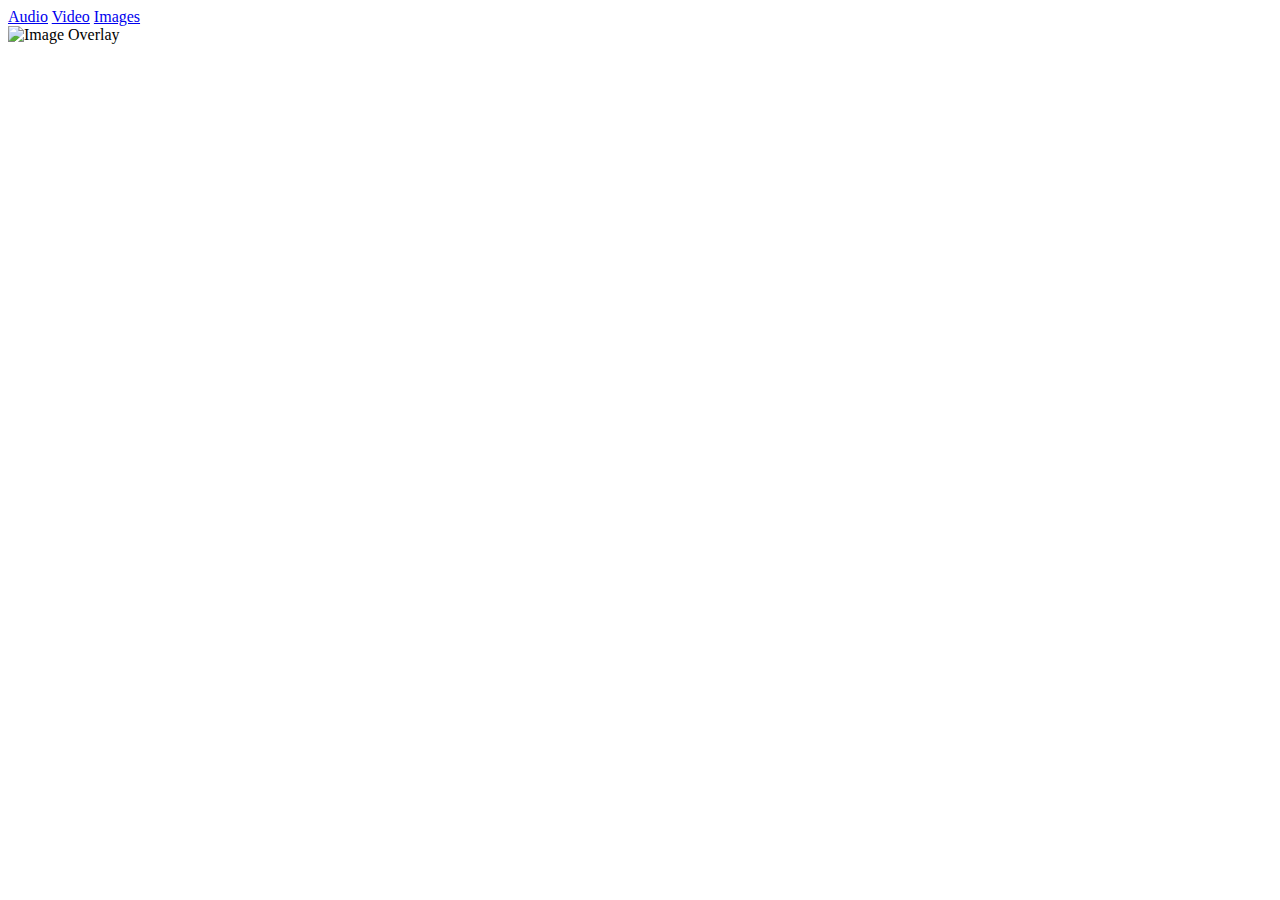
==== staging/index.html @ b312cfbb "Load from staging folder" ====
<!DOCTYPE html>
<html>

<head>
  <title>Saturn Staging Examples</title>
  <script src="https://saturn.tech/widget.js#integration=df2ce4bf-8c63-4c28-9318-a518ca700d4a&installPath=/staging" async></script>
  <link rel="stylesheet" href="styles.css">
</head>

<body>
  <div class="background">
    <header class="header">
      <div class="logo"></div>
    </header>
    <div class="button-container">
      <div style="margin-left: auto; margin-right: auto;">
        <a href="index.audio.hls.html" class="button">Audio</a>
        <a href="index.video.hls.html" class="button">Video</a>
        <a href="index.image.html" class="button">Images</a>
      </div>
      <div class="image-overlay">
        <img src="https://gateway.ipfs.io/ipfs/QmT7nszGNE9gxZDRfL4Mf7cRHSA61fv4aeayf8JfXXF4BD" alt="Image Overlay">
      </div>
    </div>
  </div>
</body>

</html>
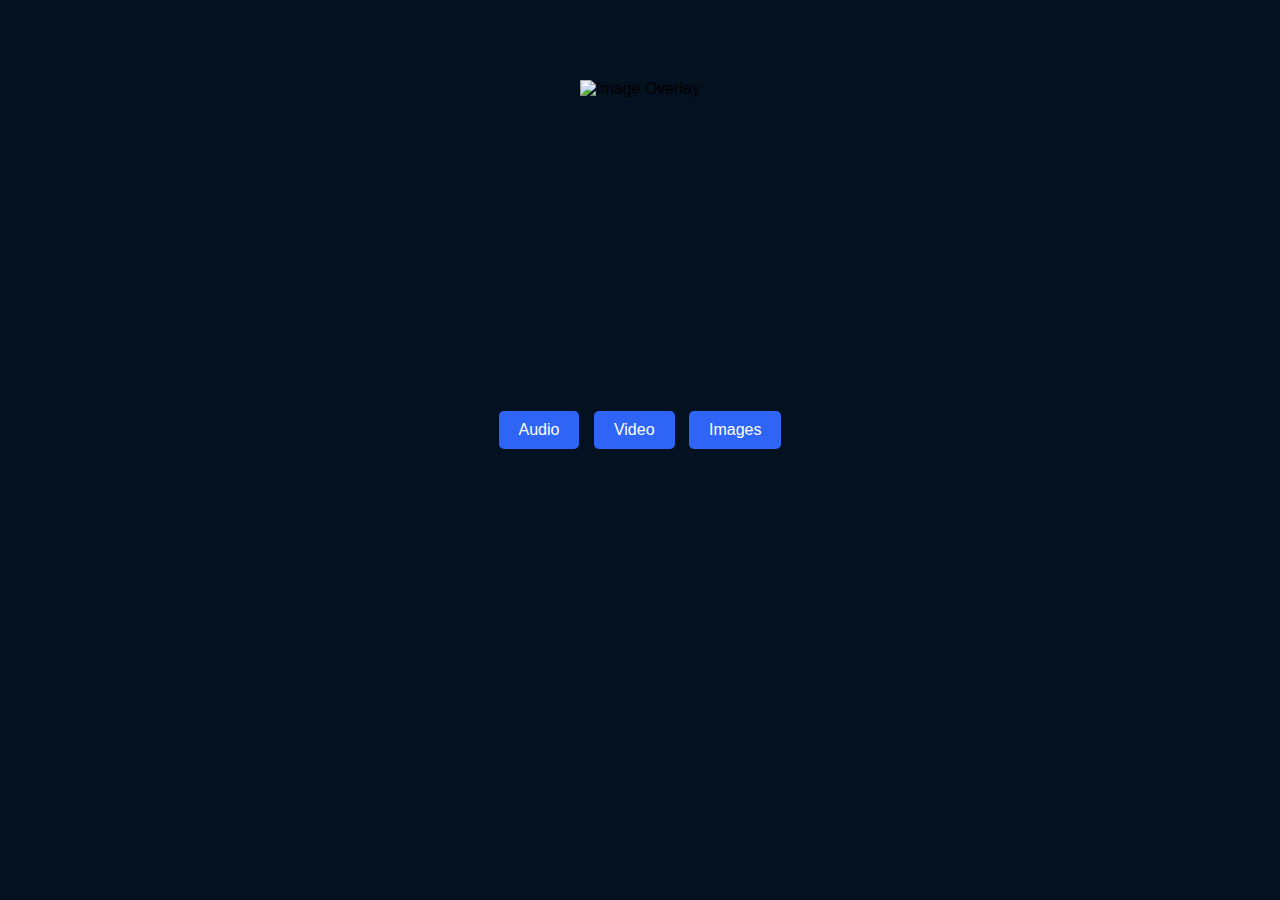
==== commit 4be2551e: "Fix stylesheet path" ====
--- a/staging/index.html
+++ b/staging/index.html
@@ -4,7 +4,7 @@
 <head>
   <title>Saturn Staging Examples</title>
   <script src="https://saturn.tech/widget.js#integration=df2ce4bf-8c63-4c28-9318-a518ca700d4a&installPath=/staging" async></script>
-  <link rel="stylesheet" href="styles.css">
+  <link rel="stylesheet" href="../styles.css">
 </head>
 
 <body>
--- a/styles.css
+++ b/styles.css
@@ -0,0 +1,124 @@
+:root {
+  --logo-url: url('https://gateway.ipfs.io/ipfs/QmZSLh1CH64RVWKuq6VnforD6UkfZpb1oooY8YkEr9vtA2');
+}
+
+html, body {
+  height: 100%;
+  margin: 0;
+  padding: 0;
+  font-family: Arial, sans-serif;
+}
+
+.background {
+  min-height: 100%;
+  padding-bottom: 60px;
+  box-sizing: border-box;
+  background-color: rgb(4, 17, 32);
+  display: flex;
+  flex-direction: column;
+  align-items: center;
+}
+
+.button-container {
+  flex: 1;
+  display: flex;
+  justify-content: center;
+  align-items: center;
+  padding-top: 20px;
+  position: relative;
+  z-index: 1;
+}
+
+.header {
+  position: fixed;
+  top: 0;
+  left: 0;
+  width: 100%;
+  height: 60px;
+  display: flex;
+  align-items: center;
+  justify-content: center;
+  background-color: rgb(4, 17, 32);
+  padding: 10px 20px;
+  z-index: 2;
+}
+
+.header .logo {
+  width: 150px;
+  height: 150px;
+  margin-right: 10px;
+  background-image: var(--logo-url);
+  background-size: contain;
+  background-repeat: no-repeat;
+  background-position: center;
+}
+
+.button {
+  display: inline-block;
+  padding: 10px 20px;
+  background-color: rgb(46, 101, 246);
+  color: #fff;
+  border: none;
+  border-radius: 5px;
+  margin-right: 10px;
+  cursor: pointer;
+  text-decoration: none;
+  transition: background-color 0.3s ease;
+}
+
+.button:last-child {
+  margin-right: 0;
+}
+
+.button:hover {
+  background-color: rgb(46, 101, 246);
+}
+
+.audio-container {
+  display: flex;
+  flex-direction: column;
+  align-items: center;
+  justify-content: center;
+  height: calc(100vh - 60px);
+  position: relative;
+  z-index: 1;
+}
+
+.image-container {
+  display: grid;
+  grid-template-columns: repeat(2, 1fr);
+  gap: 10px;
+  max-width: 600px;
+  margin: 160px auto 0; /* Adjusted top margin to push the images below the header */
+}
+
+@media screen and (max-width: 600px) {
+  .image-container {
+    grid-template-columns: 1fr;
+  }
+}
+
+.image-container img {
+  max-width: 100%;
+  height: auto;
+}
+
+.image-overlay {
+  position: absolute;
+  top: 80px;
+  left: 50%;
+  transform: translateX(-50%);
+  max-width: 90%;
+  max-height: calc(100vh - 200px); /* Adjusted max-height to leave space for the header and buttons */
+  display: flex;
+  justify-content: center;
+  align-items: center;
+  z-index: 0;
+}
+
+.image-overlay img {
+  max-width: 150%;
+  max-height: 150%;
+  object-fit: contain;
+  z-index: -1;
+}
